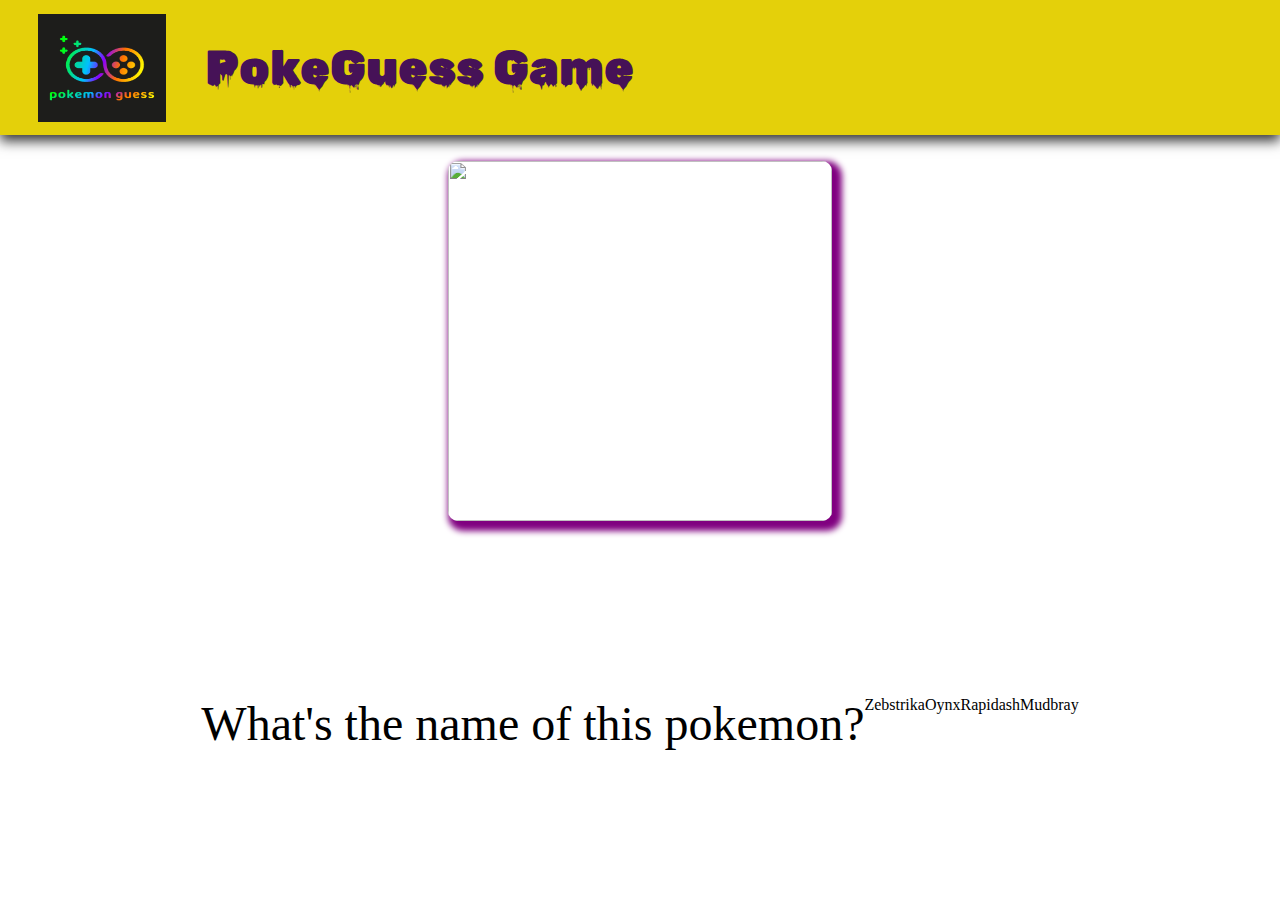
==== question1.html @ a1fa8591 "new game pokeguess" ====
<!DOCTYPE html>
<html lang="en">
<head>
    <meta charset="UTF-8">
    <meta name="viewport" content="width=device-width, initial-scale=1.0">
    <title>PokeGuess-Question 1</title>
    <link rel="stylesheet" href="q1.css">
    <link rel="stylesheet" href="https://fonts.googleapis.com/css2?family=Material+Symbols+Outlined:opsz,wght,FILL,GRAD@24,400,0,0&icon_names=send" />
    <link rel="preconnect" href="https://fonts.googleapis.com">
<link rel="preconnect" href="https://fonts.gstatic.com" crossorigin>
<link rel="preconnect" href="https://fonts.googleapis.com">
<link rel="preconnect" href="https://fonts.gstatic.com" crossorigin>
<link href="https://fonts.googleapis.com/css2?family=Dancing+Script:wght@400..700&family=Itim&family=Lato:ital,wght@0,100;0,300;0,400;0,700;0,900;1,100;1,300;1,400;1,700;1,900&family=Luckiest+Guy&family=Madimi+One&family=Open+Sans:ital,wght@0,300..800;1,300..800&family=Playwrite+GB+S:ital,wght@0,100..400;1,100..400&family=Poppins:ital,wght@0,100;0,200;0,300;0,400;0,500;0,600;0,700;0,800;0,900;1,100;1,200;1,300;1,400;1,500;1,600;1,700;1,800;1,900&family=Roboto:ital,wght@0,100;0,300;0,400;0,500;0,700;0,900;1,100;1,300;1,400;1,500;1,700;1,900&family=Rubik+Wet+Paint&family=Rubik:ital,wght@0,300..900;1,300..900&display=swap" rel="stylesheet">
</head>
<body>
    <header class="top">
        <img src="logo.png" alt="" class="log">
        <div class="h1">PokeGuess Game</div>
    </header>
    <div class="q1bg">
        <div class="pkmn"><img src="https://img.pokemondb.net/artwork/vector/large/rapidash.png" alt="" class="pkmn1"></div>
        <div class="q1">What's the name of this pokemon?</div>
        <div class="q1o1">Zebstrika</div>
        <div class="q1o2">Oynx</div>
        <div class="q1o3">Rapidash</div>
        <div class="q1o4">Mudbray</div>
    </div>
</body>
</html>
---- q1.css ----
*{
    margin: 0;
    padding: 0;
}
.top{
    display: flex;
    height: 15vh;
    width: 100vw;
    display: flex;
    align-items: center;
    box-shadow: 0px 6px 12px 0px rgba(0,0,0,0.8);
    background-color: #E4D00A;
    animation: bgcolorchange 6s ease-in-out reverse infinite;
}
.log{
    margin-left: 3vw;
    margin-right: 3vw;
    height: 80%;
    width: 10%;
}
.h1{
    font-family: "Rubik Wet Paint", serif;
  font-weight: 400;
  font-style: normal;
  font-size: 3rem;
  color:   #461257;
}
@keyframes bgcolorchange {
    0%{
        background-image: linear-gradient(to left,#FF2E2E,#fada5e);
    }
    20%{
        background-image: linear-gradient(to left,#ff0000,#fbec5d);
    }
    40%{
        background-image: linear-gradient(to left,#d9381e,#dfff00);
    }
    60%{
        background-image: linear-gradient(to left,#dc143c,#fff700);
    }
    80%{
        background-image: linear-gradient(to left,#A30000,#ffff00);
    }
}
.q1bg{
    height: 85vh;
    width: 100vw;
    display: flex;
    flex-wrap: wrap;
    justify-content: center;
}
.pkmn{
    margin: 2vw;
    width: 100vw;
    height: 40vh;
    display: flex;
    justify-content: center;
}
.pkmn1{
    height: 40vh;
    width: 30vw;
    border-radius: 10px;
    box-shadow: 5px 5px 6px 5px purple;
}
.q1{
    font-size: 3rem;
}
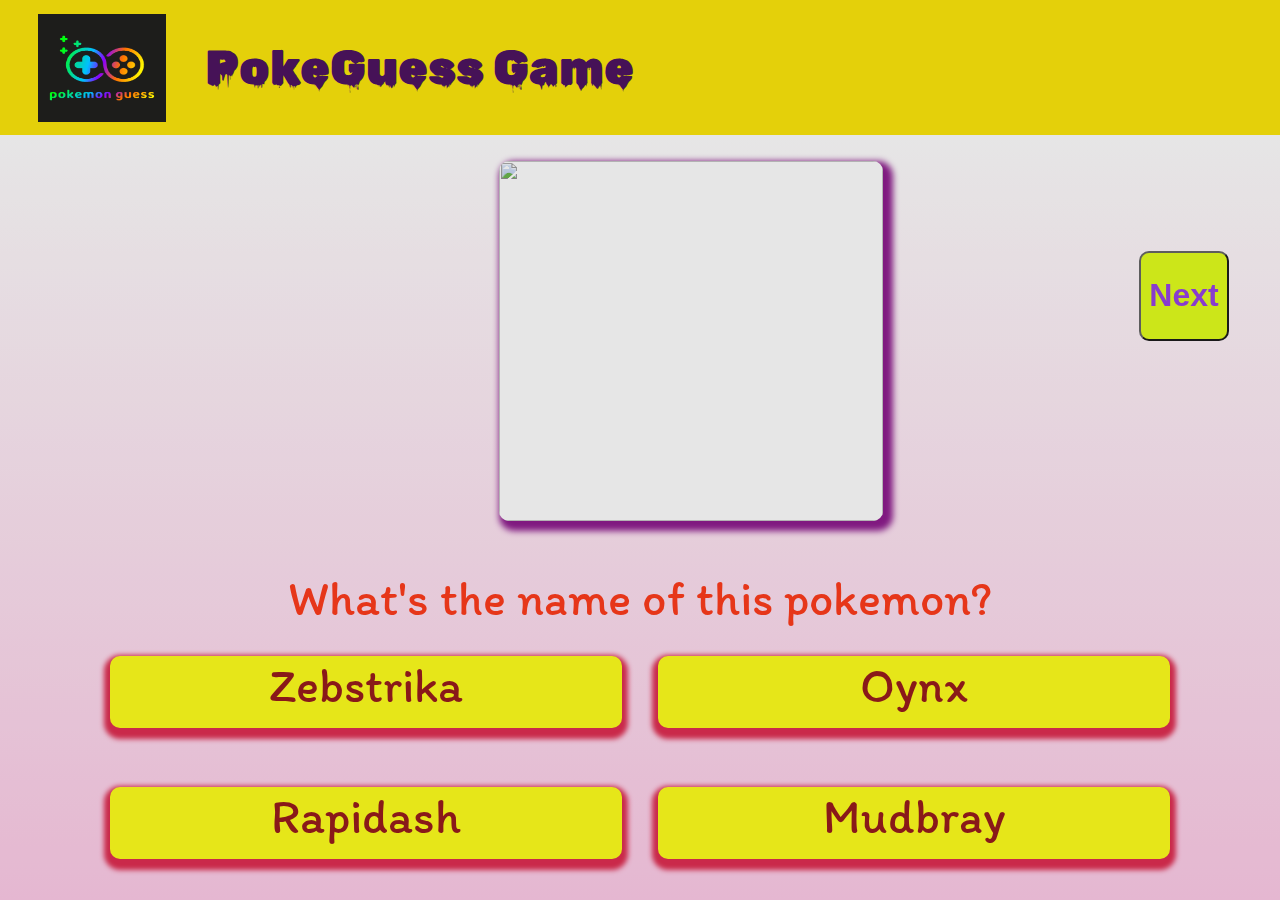
==== commit 457106ed: "made first question" ====
--- a/question1.html
+++ b/question1.html
@@ -5,6 +5,7 @@
     <meta name="viewport" content="width=device-width, initial-scale=1.0">
     <title>PokeGuess-Question 1</title>
     <link rel="stylesheet" href="q1.css">
+    <link rel="stylesheet" href="https://fonts.googleapis.com/css2?family=Material+Symbols+Outlined:opsz,wght,FILL,GRAD@20..48,100..700,0..1,-50..200&icon_names=keyboard_tab" />
     <link rel="stylesheet" href="https://fonts.googleapis.com/css2?family=Material+Symbols+Outlined:opsz,wght,FILL,GRAD@24,400,0,0&icon_names=send" />
     <link rel="preconnect" href="https://fonts.googleapis.com">
 <link rel="preconnect" href="https://fonts.gstatic.com" crossorigin>
@@ -18,7 +19,12 @@
         <div class="h1">PokeGuess Game</div>
     </header>
     <div class="q1bg">
-        <div class="pkmn"><img src="https://img.pokemondb.net/artwork/vector/large/rapidash.png" alt="" class="pkmn1"></div>
+        <div class="pkmn">
+            <img src="https://img.pokemondb.net/artwork/vector/large/rapidash.png" alt="" class="pkmn1">
+            <button class="next">
+                Next    
+            </button>
+        </div>
         <div class="q1">What's the name of this pokemon?</div>
         <div class="q1o1">Zebstrika</div>
         <div class="q1o2">Oynx</div>
--- a/q1.css
+++ b/q1.css
@@ -48,6 +48,9 @@
     display: flex;
     flex-wrap: wrap;
     justify-content: center;
+    background-image: linear-gradient(to top,#FEC5E5,white);
+    filter: brightness(40%);
+    filter: contrast(80%);
 }
 .pkmn{
     margin: 2vw;
@@ -57,11 +60,111 @@
     justify-content: center;
 }
 .pkmn1{
+    background-color: white;
     height: 40vh;
     width: 30vw;
+    margin-left: 35vw;
     border-radius: 10px;
     box-shadow: 5px 5px 6px 5px purple;
 }
 .q1{
+    width: 100vw;
+    height: 5vh;
+    text-align: center;
     font-size: 3rem;
+    font-family: "Itim", serif;
+    font-weight: 400;
+    font-style: normal;
+    color: #ff2400;
+}
+.q1o1{
+    width: 40vw;
+    height: 8vh;
+    font-size: 3rem;
+    text-align: center;
+    border-radius: 10px;
+    box-shadow: 0px 5px 5px 6px crimson;
+    margin: 2vh;
+    background-color: yellow;
+    color: darkred;
+    font-family: "Itim", serif;
+    font-weight: 400;
+    font-style: normal;
+}
+.q1o2{
+    width: 40vw;
+    height: 8vh;
+    font-size: 3rem;
+    text-align: center;
+    border-radius: 10px;
+    box-shadow: 0px 5px 5px 6px crimson;
+    margin: 2vh;
+    background-color: yellow;
+    color: darkred;
+    font-family: "Itim", serif;
+    font-weight: 400;
+    font-style: normal;
+}
+.q1o3{
+    width: 40vw;
+    height: 8vh;
+    font-size: 3rem;
+    text-align: center;
+    border-radius: 10px;
+    box-shadow: 0px 5px 5px 6px crimson;
+    margin: 2vh;
+    background-color: yellow;
+    color: darkred;
+    font-family: "Itim", serif;
+    font-weight: 400;
+    font-style: normal;
+}
+.q1o4{
+    width: 40vw;
+    height: 8vh;
+    font-size: 3rem;
+    text-align: center;
+    border-radius: 10px;
+    box-shadow: 0px 5px 5px 6px crimson;
+    margin: 2vh;
+    background-color: yellow;
+    color: darkred;
+    font-family: "Itim", serif;
+    font-weight: 400;
+    font-style: normal;
+}
+.q1o1:hover{
+    background-color: #dfff00;
+    color: #ff0000;
+}
+.q1o2:hover{
+    background-color: #dfff00;
+    color: #ff0000;
+}
+.q1o3:hover{
+    background-color: #dfff00;
+    color: #ff0000;
+}
+.q1o4:hover{
+    background-color: #dfff00;
+    color: #ff0000;
+}
+.next{
+    height: 10vh;
+    width: 7vw;
+    margin-left: 20vw;
+    margin-top: 10vh;
+}
+.q1bg .next {
+    font-size: 2rem;
+    text-align: center;
+    border-radius: 10px;
+    padding: 6px;
+    background-color:#dfff00;
+    color: blueviolet;
+    font-weight: 900;
+}
+.next:hover{
+    background-color:#fbec5d;
+    color: #A30000;
 }